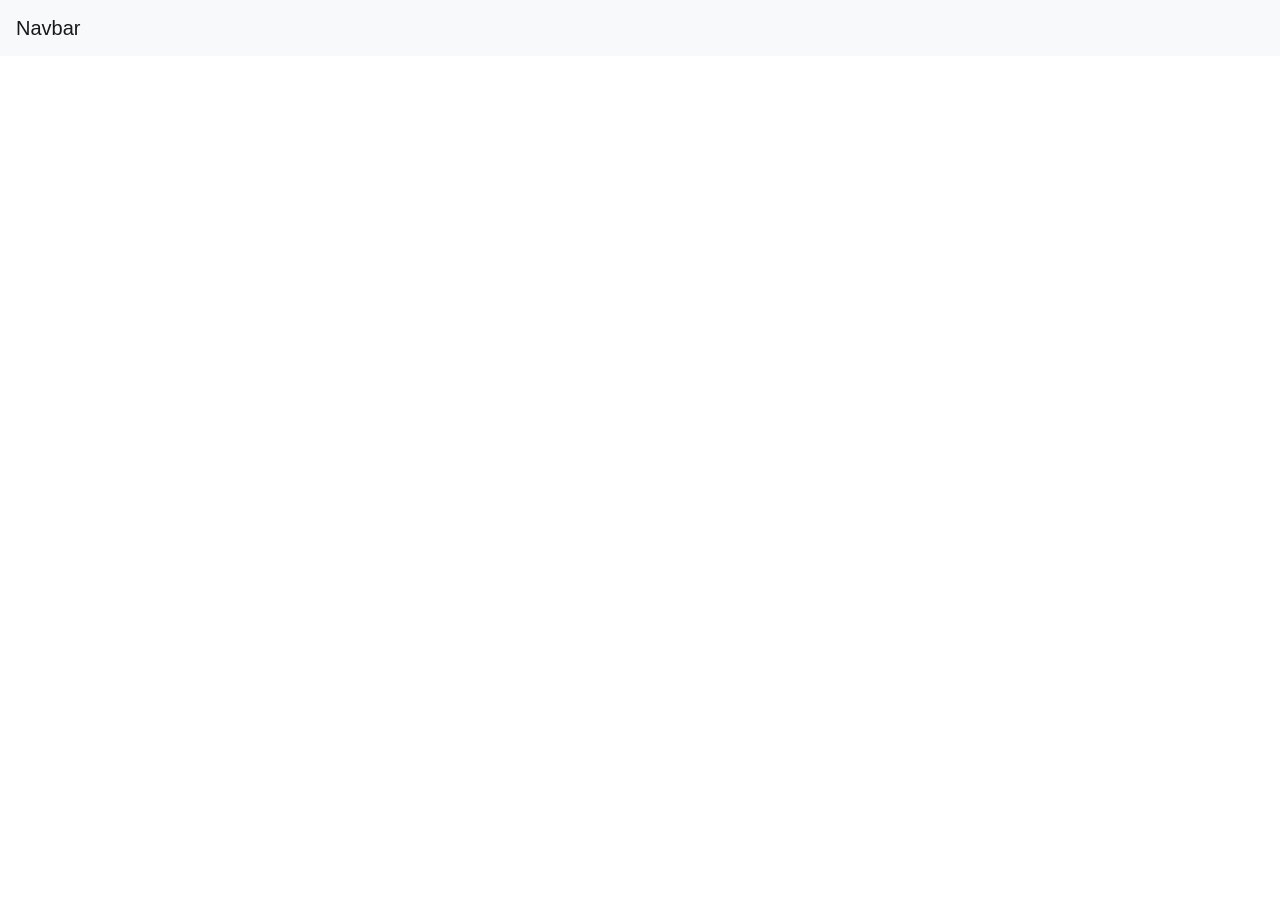
==== index.html @ ff1d177f "Initial Commit" ====
<!DOCTYPE html>
<html lang="en">
<head>
    <script src="https://ajax.googleapis.com/ajax/libs/jquery/3.4.1/jquery.min.js"></script>
    <script src="js/bootstrap.bundle.js"></script>
    <script src="js/app.js"></script>
    <link rel="stylesheet" href="css/bootstrap-grid.css">
    <link rel="stylesheet" href="css/bootstrap.css">
    <link rel="stylesheet" href="css/bootstrap-reboot.css">
    <link rel="stylesheet" href="css/custom.css">
    <meta charset="UTF-8">
    <title>Fivvr | Homepage</title>
</head>
<body>
    <div id="header"></div>
    <div id="content"></div>
    <div id="footer"></div>
</body>
<script>
    let AppController = new App();
    AppController.loadHeader();

</script>
</html>
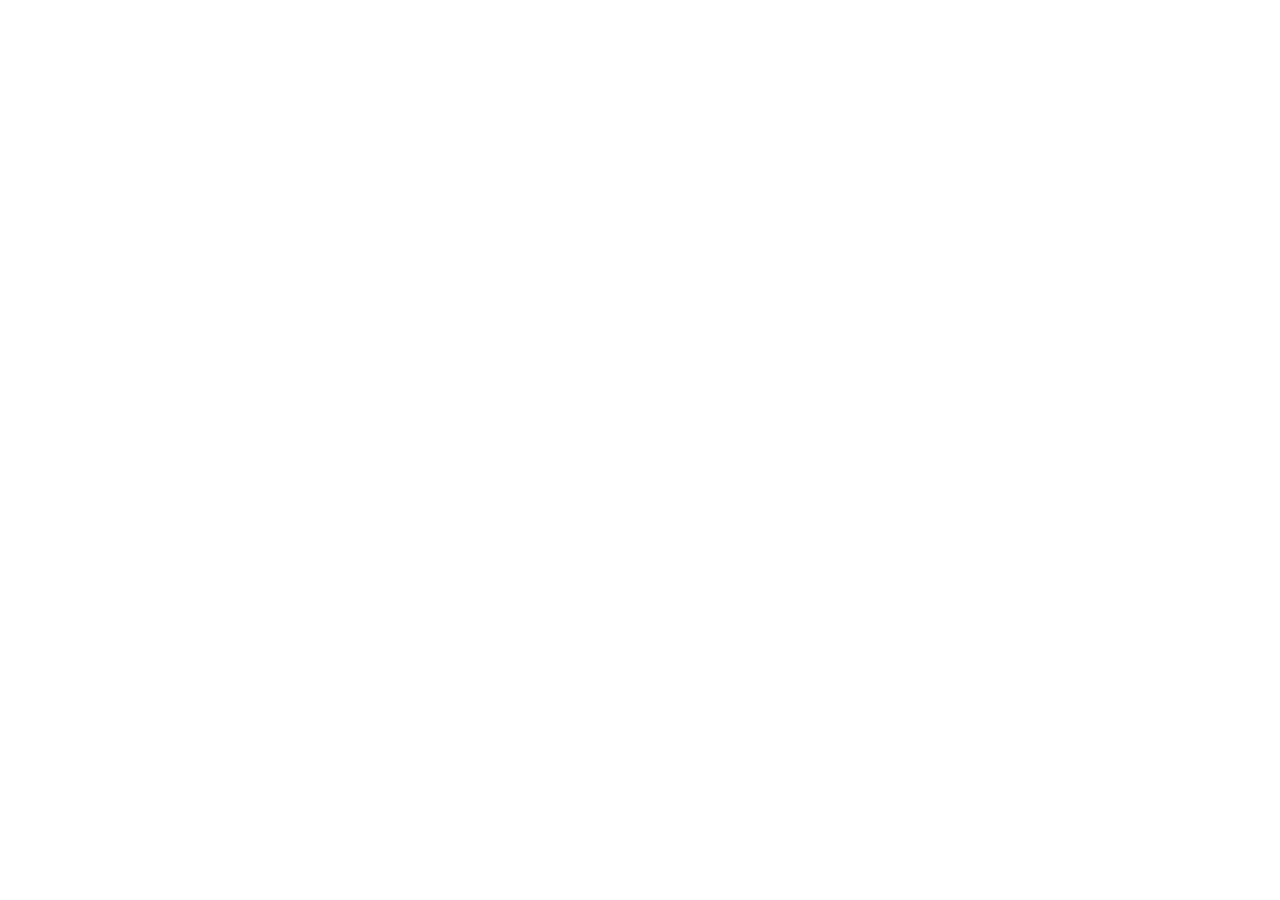
==== commit 82bfef50: "Updated project a lot, added a couple pages" ====
--- a/index.html
+++ b/index.html
@@ -2,7 +2,12 @@
 <html lang="en">
 <head>
     <script src="https://ajax.googleapis.com/ajax/libs/jquery/3.4.1/jquery.min.js"></script>
+    <script src="https://cdn.jsdelivr.net/npm/js-cookie@beta/dist/js.cookie.min.js"></script>
     <script src="js/bootstrap.bundle.js"></script>
+    <script src="js/Controllers/ConnectionController.js"></script>
+    <script src="js/Controllers/PaymentController.js"></script>
+    <script src="js/Controllers/ServicesController.js"></script>
+    <script src="js/Controllers/UserController.js"></script>
     <script src="js/app.js"></script>
     <link rel="stylesheet" href="css/bootstrap-grid.css">
     <link rel="stylesheet" href="css/bootstrap.css">
@@ -13,12 +18,24 @@
 </head>
 <body>
     <div id="header"></div>
-    <div id="content"></div>
+    <div id="content" class="container"></div>
     <div id="footer"></div>
 </body>
 <script>
-    let AppController = new App();
-    AppController.loadHeader();
+    let connectionController = new ConnectionController();
+    let paymentController = new PaymentController();
+    let servicesController = new ServicesController();
+    let userController = new UserController();
+
+    let appController = new App();
+
+    if (Cookies.get('api')) {
+        appController.loadHeaderForUser()
+    } else {
+        appController.loadHeader();
+    }
+    appController.loadFooter();
+    servicesController.loadIndex();
 
 </script>
 </html>
--- a/css/custom.css
+++ b/css/custom.css
@@ -0,0 +1,3 @@
+.services {
+    margin-top: 20px;
+}
